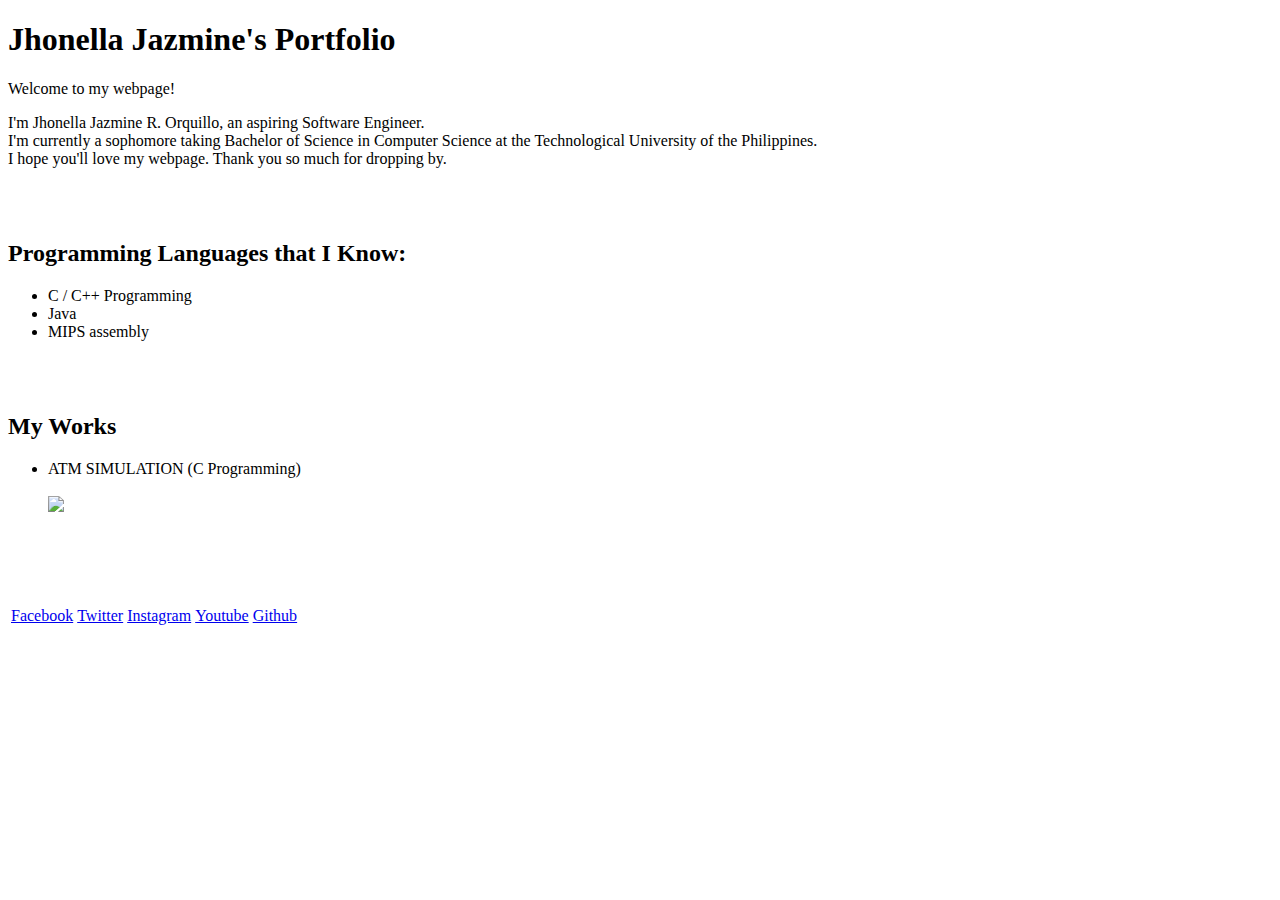
==== index.html @ 1af55ea2 "Rename github.html to index.html" ====
<!DOCTYPE html>
<html>
  <head>
	<link href="nella.css" rel="stylesheet">
  	<title>Nella's Portfolio</title>
  </head>
  <div class="topdiv">
    <h1>Jhonella Jazmine's Portfolio</h1><p class="welcome">Welcome to my webpage! </p>
    <p class="intro">I'm Jhonella Jazmine R. Orquillo, an aspiring Software Engineer. </br> I'm currently a sophomore taking Bachelor of Science in Computer Science at the Technological University of the Philippines.</br>I hope you'll love my webpage. Thank you so much for dropping by.</br></p></div>
</br></br>
<div class="container">
<h2 class="prog">Programming Languages that I Know: </h2>
<ul>
  <li class="progli"> C / C++ Programming </li>
  <li class="progli"> Java</li>
  <li class="progli"> MIPS assembly</li>
</ul>
</div>
</br></br>
<div class="container">
<h2 class="works">My Works</h2>
<ul>
  <li class="worksli"> ATM SIMULATION (C Programming)
    </br></br>
  <div class = "image_container">
                    <img class = "image"        src='https://i.postimg.cc/0Qg5kBjC/bankfront.png'  border='0'  width=670/></li>

</ul>
</div>

</br> </br>
</br> </br>
<table class="center">
  <tr>
    <td class="linkbutton"> <a        href="https://www.facebook.com/JhonellaJazz/" target="_blank">Facebook</a></td>
    <td class="linkbutton"><a        href="https://twitter.com/JhonellaJazmine" target="_blank">  Twitter </td></a>
    <td class="linkbutton"> <a        href="https://www.instagram.com/jhonellajazz/"target="_blank">Instagram </td></a>
    <td class="linkbutton"> <a        href="https://www.youtube.com/channel/UC_h_q4XisyYb9yplku_ApEg"target="_blank">Youtube </td></a>
    <td class="linkbutton"> <a        href="https://github.com/JhonellaJazmine"target="_blank">Github </td></a>
  </tr>
</table>

</br> </br>
</html>
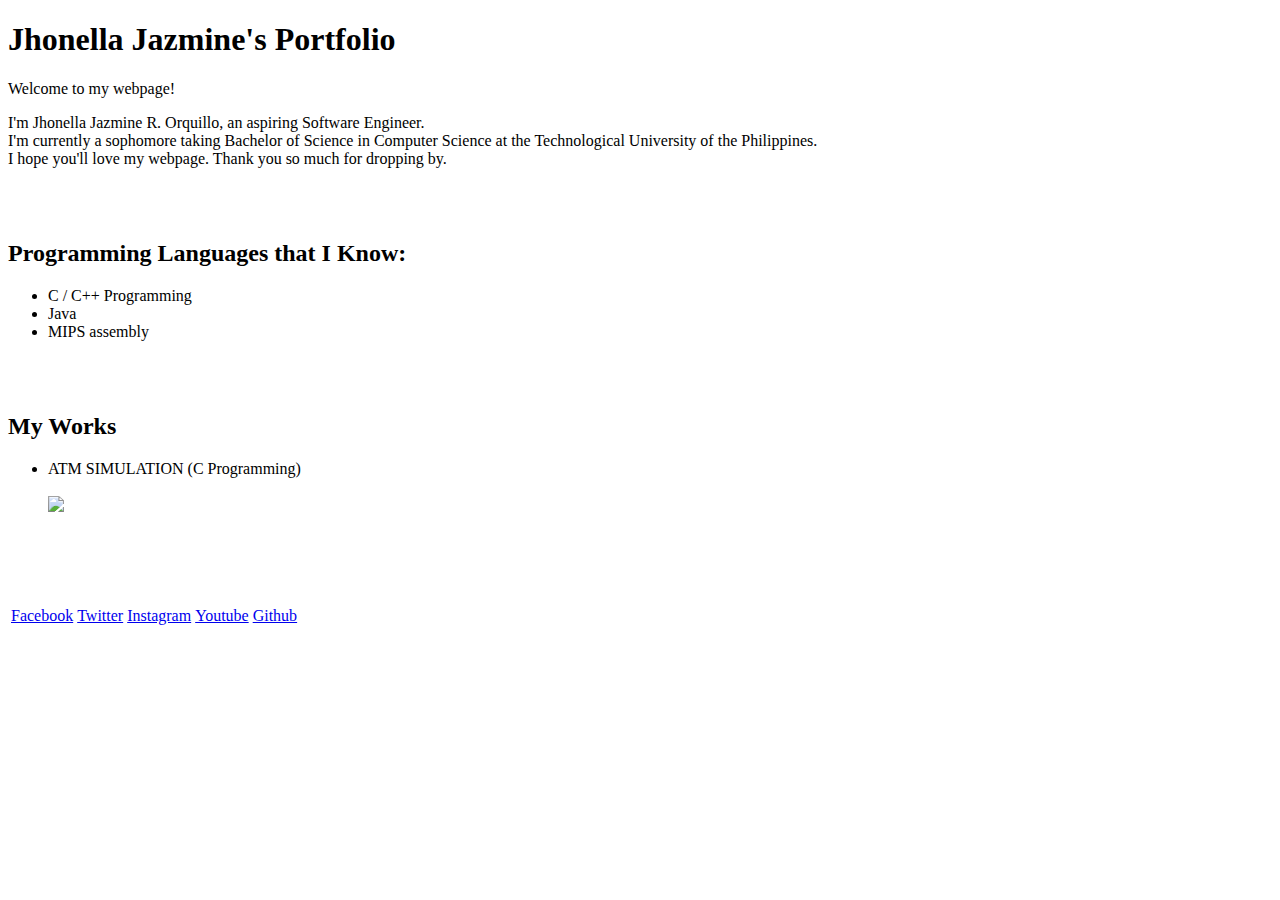
==== commit 6c0c9441: "Update index.html" ====
--- a/index.html
+++ b/index.html
@@ -1,7 +1,7 @@
 <!DOCTYPE html>
 <html>
   <head>
-	<link href="nella.css" rel="stylesheet">
+	<link type="text/css" href="https://jhonellajazmine.github.io/index.css" rel="stylesheet">
   	<title>Nella's Portfolio</title>
   </head>
   <div class="topdiv">
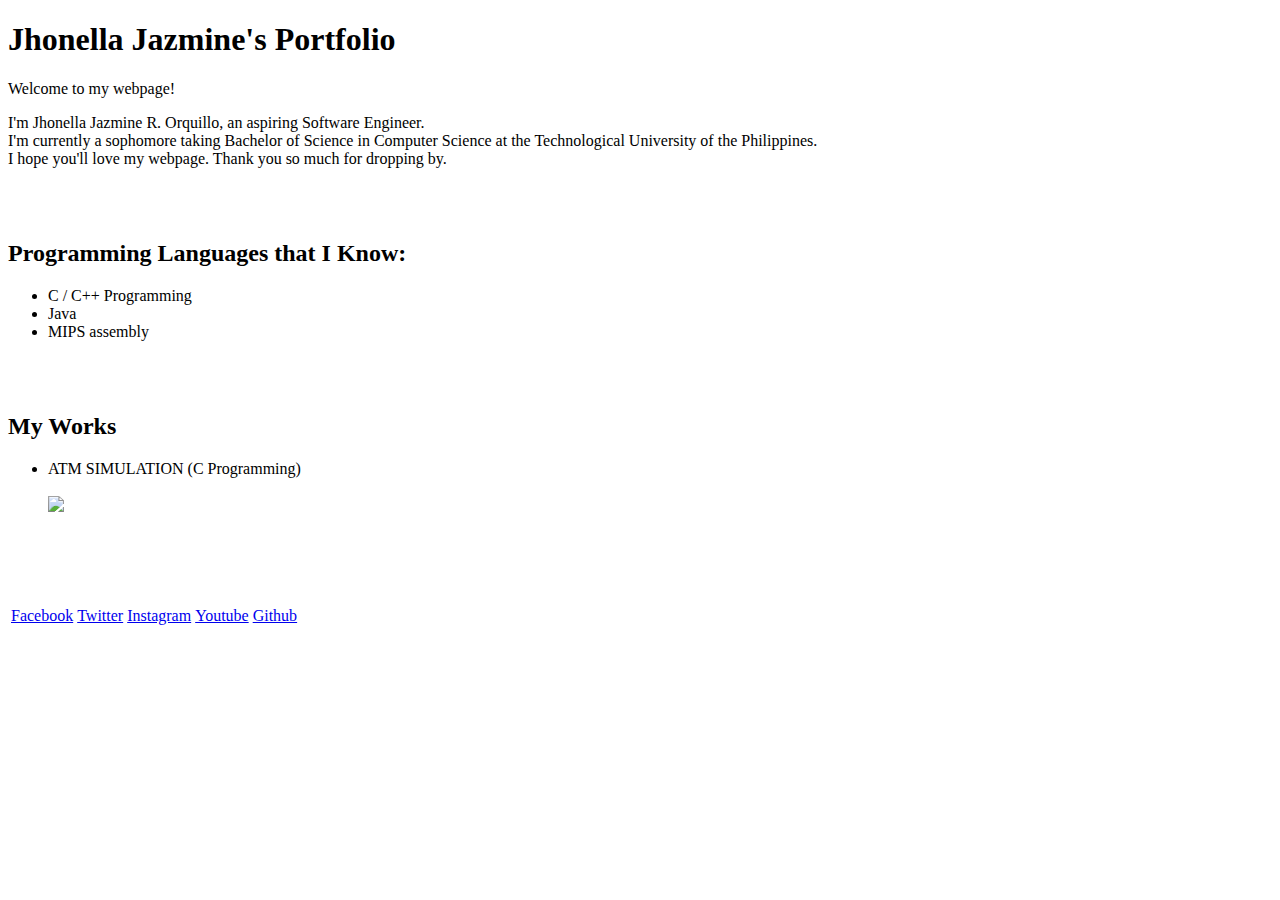
==== commit b135bf46: "Update index.html" ====
--- a/index.html
+++ b/index.html
@@ -1,7 +1,7 @@
 <!DOCTYPE html>
 <html>
   <head>
-	<link type="text/css" href="https://jhonellajazmine.github.io/index.css" rel="stylesheet">
+	<link rel="stylesheet" type = "text/css" href="index.css">
   	<title>Nella's Portfolio</title>
   </head>
   <div class="topdiv">
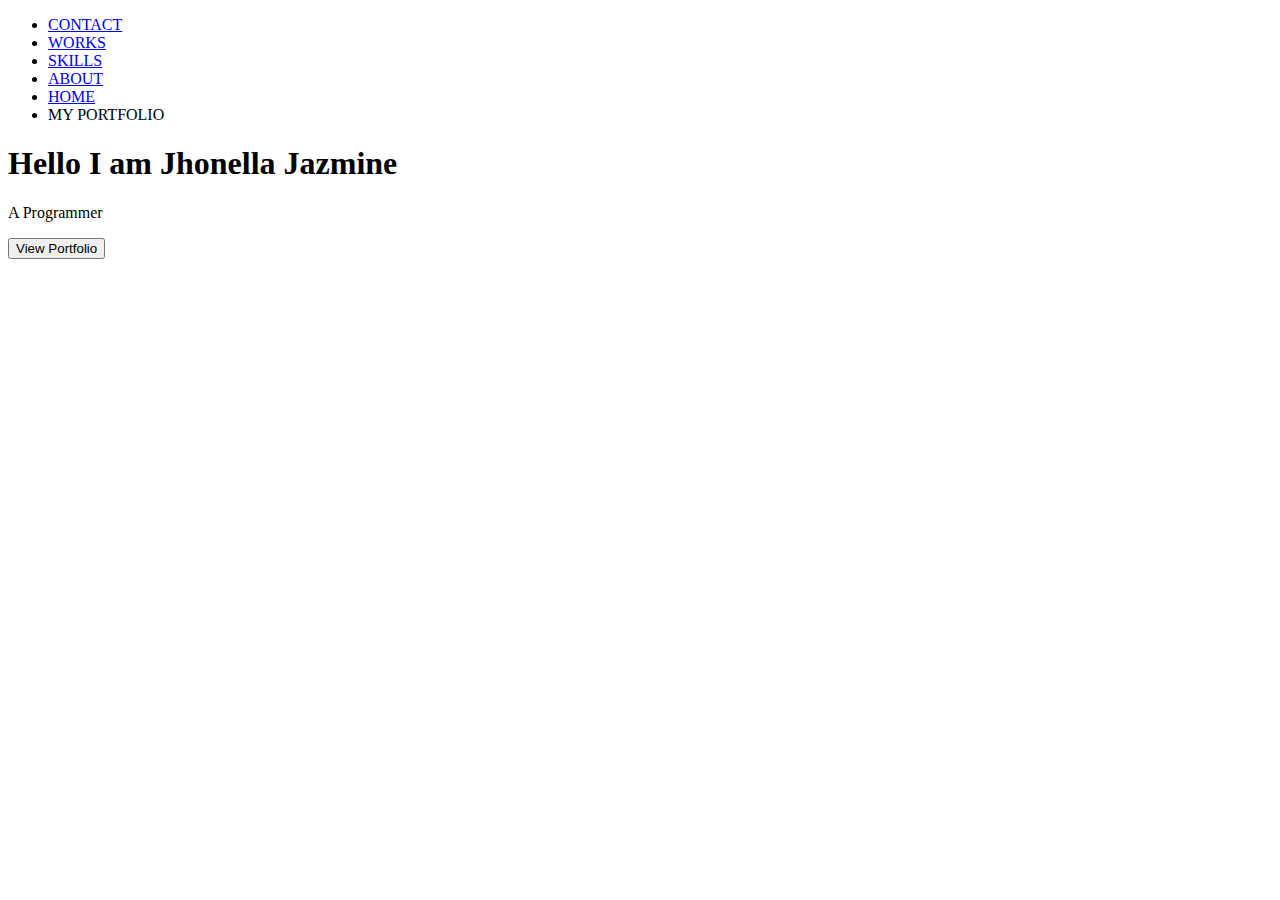
==== commit 57d3b13a: "Rename index_portfolio.html to index.html" ====
--- a/index.html
+++ b/index.html
@@ -1,44 +1,26 @@
 <!DOCTYPE html>
 <html>
   <head>
-	<link rel="stylesheet" type = "text/css" href="index.css">
+	<link rel="stylesheet" type = "text/css" href="nella.css">
   	<title>Nella's Portfolio</title>
   </head>
-  <div class="topdiv">
-    <h1>Jhonella Jazmine's Portfolio</h1><p class="welcome">Welcome to my webpage! </p>
-    <p class="intro">I'm Jhonella Jazmine R. Orquillo, an aspiring Software Engineer. </br> I'm currently a sophomore taking Bachelor of Science in Computer Science at the Technological University of the Philippines.</br>I hope you'll love my webpage. Thank you so much for dropping by.</br></p></div>
-</br></br>
-<div class="container">
-<h2 class="prog">Programming Languages that I Know: </h2>
+   <div class="navigation">
 <ul>
-  <li class="progli"> C / C++ Programming </li>
-  <li class="progli"> Java</li>
-  <li class="progli"> MIPS assembly</li>
-</ul>
-</div>
-</br></br>
-<div class="container">
-<h2 class="works">My Works</h2>
-<ul>
-  <li class="worksli"> ATM SIMULATION (C Programming)
-    </br></br>
-  <div class = "image_container">
-                    <img class = "image"        src='https://i.postimg.cc/0Qg5kBjC/bankfront.png'  border='0'  width=670/></li>
-
+  <li><a href="about.asp">CONTACT</a></li>
+  <li><a href="works_portfolio.html">WORKS</a></li>
+  <li><a href="skills_portfolio.html">SKILLS</a></li>
+  <li><a href="about_portfolio.html">ABOUT</a></li>
+  <li><a class="active" href="index_portfolio.html">HOME</a></li>
+  <div class="logo"><li>MY PORTFOLIO</li></div>
 </ul>
 </div>
 
-</br> </br>
-</br> </br>
-<table class="center">
-  <tr>
-    <td class="linkbutton"> <a        href="https://www.facebook.com/JhonellaJazz/" target="_blank">Facebook</a></td>
-    <td class="linkbutton"><a        href="https://twitter.com/JhonellaJazmine" target="_blank">  Twitter </td></a>
-    <td class="linkbutton"> <a        href="https://www.instagram.com/jhonellajazz/"target="_blank">Instagram </td></a>
-    <td class="linkbutton"> <a        href="https://www.youtube.com/channel/UC_h_q4XisyYb9yplku_ApEg"target="_blank">Youtube </td></a>
-    <td class="linkbutton"> <a        href="https://github.com/JhonellaJazmine"target="_blank">Github </td></a>
-  </tr>
-</table>
-
-</br> </br>
+<div class="header">
+  <div class="header-text">
+    <h1>Hello I am Jhonella Jazmine</h1>
+    <p>A Programmer</p>
+    <button>View Portfolio</button>
+  </div>
+</div>
 </html>
+  
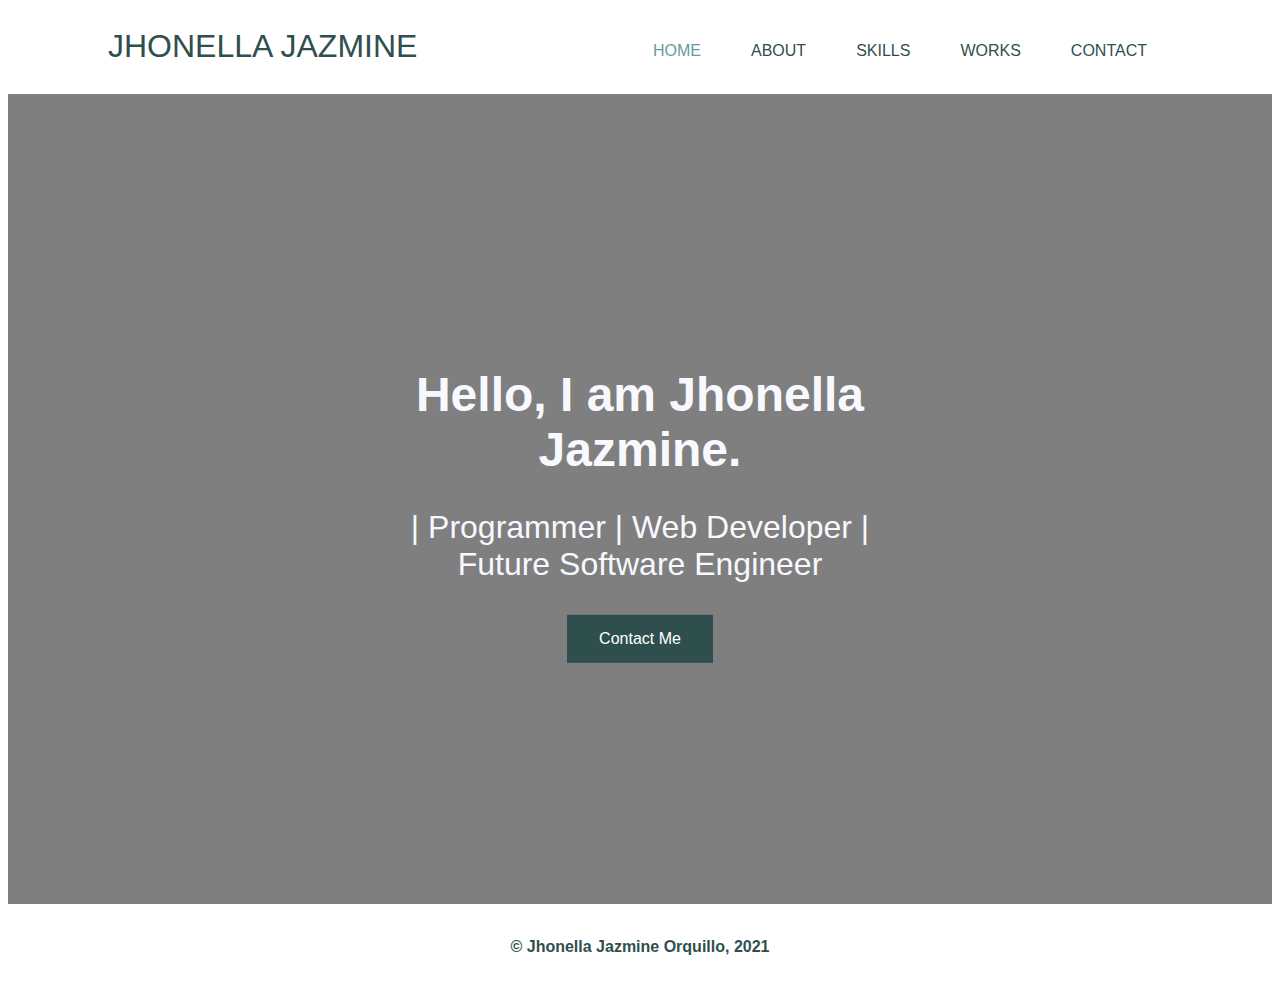
==== commit 2c235a3b: "Add files via upload" ====
--- a/index.html
+++ b/index.html
@@ -1,26 +1,36 @@
 <!DOCTYPE html>
 <html>
-  <head>
-	<link rel="stylesheet" type = "text/css" href="nella.css">
-  	<title>Nella's Portfolio</title>
+<head>
+  <link rel="stylesheet" type = "text/css" href="styles.css">
+    <title>Jhonella's Portfolio </title>
+    <link rel="shortcut icon" href="images/web-icon.png">
   </head>
    <div class="navigation">
 <ul>
-  <li><a href="about.asp">CONTACT</a></li>
+  <li><a href="contact_portfolio.html">CONTACT</a></li>
   <li><a href="works_portfolio.html">WORKS</a></li>
   <li><a href="skills_portfolio.html">SKILLS</a></li>
   <li><a href="about_portfolio.html">ABOUT</a></li>
-  <li><a class="active" href="index_portfolio.html">HOME</a></li>
-  <div class="logo"><li>MY PORTFOLIO</li></div>
+  <li><a class="active" href="index.html">HOME</a></li>
+  <div class="logo"><li>JHONELLA JAZMINE</li></div>
 </ul>
 </div>
 
 <div class="header">
   <div class="header-text">
-    <h1>Hello I am Jhonella Jazmine</h1>
-    <p>A Programmer</p>
-    <button>View Portfolio</button>
+    <h1>Hello, I am Jhonella Jazmine.</h1>
+    <p>| Programmer | Web Developer |<br>Future Software Engineer</p>
+    <a href="contact_portfolio.html"><button>Contact Me</button></a>
   </div>
 </div>
+
+<div class="footer">
+<footer>
+  <br>
+  <p><b>© Jhonella Jazmine Orquillo, 2021</b></p>
+  <br>
+</footer>
+</div>
+
 </html>
-  
+  --- a/styles.css
+++ b/styles.css
@@ -0,0 +1,474 @@
+.navigation
+{
+  font-family: Impact, sans-serif
+  color: ghostwhite;
+  padding: 20px 100px;
+}
+
+.navigation ul {
+  list-style-type: none;
+  margin: 0;
+  padding: 0;
+  overflow: hidden;
+  font-family: Impact, sans-serif
+}
+
+.navigation li {
+  float: right;
+}
+.logo li {
+  font-size: 2em;
+  float: left;
+  color: DarkSlateGray;
+}
+
+.navigation li a:hover {
+  color: cadetblue;
+  
+}
+
+.navigation a:link, a:visited {
+        color: DarkSlateGray;
+        padding: 14px 25px;
+        text-align: center;
+        text-decoration: none;
+        display: inline-block;
+} 
+
+body, html {
+    height: 100%;
+}
+
+.navigation a.active {
+  color: cadetblue;
+}
+
+/* The hero image */
+.header {
+  /* Use "linear-gradient" to add a darken background effect to the image (photographer.jpg). This will make the text easier to read */
+  background-image: linear-gradient(rgba(0, 0, 0, 0.5), rgba(0, 0, 0, 0.5)), url("images/header.png");
+
+  /* Set a specific height */
+  height: 90%;
+
+  /* Position and center the image to scale nicely on all screens */
+  background-position: center;
+  background-repeat: no-repeat;
+  background-size: cover;
+  position: relative;
+}
+
+/* Place text in the middle of the image */
+.header-text {
+  text-align: center;
+  position: absolute;
+  top: 50%;
+  left: 50%;
+  transform: translate(-50%, -50%);
+  color: ghostwhite;
+  font-family: Arial, sans-serif;
+  animation-timing-function: ease;
+  animation: mymove 2s;
+}
+@keyframes mymove {
+  from {top: 100px;}
+  to {top: 325px;}
+}
+.header-text h1
+{
+  font-size: 3em;
+}
+
+.header-text p
+{
+  font-size: 2em;
+}
+
+.header-text button {
+  background-color: DarkSlateGray; /* Green */
+  border: none;
+  color: white;
+  padding: 15px 32px;
+  text-align: center;
+  text-decoration: none;
+  display: inline-block;
+  font-size: 16px;
+  cursor: pointer;
+}
+
+
+.about-text {
+
+  padding-top: 50px;
+  padding-bottom: 110px;
+  padding-left: 100px;
+  padding-right: 100px;
+  background: powderblue;
+
+
+  color: DarkSlateGray;
+  font-family: Arial, sans-serif;
+}
+.about-text img
+{
+  padding-right: 70px;
+  padding-left: 30px;}
+
+.about-text h1
+{
+  padding-top: 30px;
+  font-size: 2em;
+   
+}
+
+.about-text p
+{
+  font-size: 1em;
+  padding-bottom: 20px;
+}
+
+.about-text button {
+  background-color: DarkSlateGray;
+  border: none;
+  color: white;
+  padding: 15px 32px;
+  text-align: center;
+  text-decoration: none;
+  display: inline-block;
+  font-size: 16px;
+  cursor: pointer;
+}
+
+.more-about h2
+{
+  font-size: 2em;
+  font-family: Arial, sans-serif;
+}
+
+.more-about
+{
+  padding-top: 50px;
+  padding-bottom: 110px;
+  padding-left: 100px;
+  padding-right: 100px;
+  background: powderblue;
+  color: DarkSlateGray;
+  font-family: Arial, sans-serif;
+  text-align: center;
+}
+
+.education h2
+{
+  color: DarkSlateGray;
+  padding-top: 10px;
+  text-align: center;
+  font-family: Arial, sans-serif;  
+  font-size: 2em;
+
+}
+
+.edutable table
+{
+  margin-left: auto;
+  margin-right: auto;
+  border-collapse: separate;
+  border-spacing: 30px;
+  border: 0px;
+
+
+}
+
+.edutable td
+{
+  font-family: 'Arial', sans-serif;
+  color: DarkSlateGray;
+  font-size: 1em;
+  /*text-align: left-aligned;*/
+  padding-top: 15px;
+  padding-right: 20px;
+  padding-left: 20px;
+  padding-bottom: 15px;
+  border: 3px solid DarkSlateGray;
+  border-color: DarkSlateGray;
+  background: powderblue;
+}
+.edutable h3
+{
+  font-family: 'Arial Black', sans-serif;
+  font-size: 1em;
+}
+
+.skill{
+
+  padding-top: 20px;
+  padding-bottom: 60px;
+  background: powderblue;
+}
+
+.proglanguage h2
+{
+  color: DarkSlateGray;
+  padding-top: 10px;
+  text-align: center;
+  font-family: Arial, sans-serif;
+  font-size: 2em;
+
+}
+.tablelang table
+{
+  margin-left: auto;
+  margin-right: auto;
+  margin-top: auto;
+  border-collapse: separate;
+  border-spacing: 30px;
+  border: 0px;
+
+}
+
+.tablelang td
+{
+  font-family: 'Arial Black', sans-serif;
+  color: DarkSlateGray;
+  font-size: 1em;
+  /*text-align: left-aligned;*/
+  padding-top: 15px;
+  padding-right: 20px;
+  padding-left: 20px;
+  padding-bottom: 15px;
+  border: 3px solid DarkSlateGray;
+  border-color: DarkSlateGray;
+  background: powderblue;
+}
+
+.container {
+  width: 100%;
+  background-color: #eeeeee;
+}
+
+.skills {
+  text-align: right;
+  padding-right: 5px;
+  padding-top: 5px;
+  padding-bottom: 5px;
+  color: white;
+  font-size: 10px;
+}
+
+.c-bar
+{
+  background-color: DarkSlateGray;
+  width: 90%;
+}
+.java-bar
+{
+  background-color: DarkSlateGray;
+  width: 55%;
+}
+.mips-bar
+{
+  background-color: DarkSlateGray;
+  width: 65%;
+}
+.html-bar
+{
+  background-color: DarkSlateGray;
+  width: 80%;
+}
+.css-bar
+{
+  background-color: DarkSlateGray;
+  width: 75%;
+}
+.js-bar
+{
+  background-color: DarkSlateGray;
+  width: 40%;
+}
+.php-bar
+{
+  background-color: DarkSlateGray;
+  width: 20%;
+}
+.rn-bar
+{
+  background-color: DarkSlateGray;
+  width: 50%;
+}
+.arduino-bar
+{
+  background-color: DarkSlateGray;
+  width: 60%;
+}
+
+.gallery {
+  margin: 5px;
+  border: 1px solid #ccc;
+  width: 500px;
+  float: left;
+}
+
+
+.gallery:hover {
+  border: 1px solid #777;
+}
+
+.gallery img {
+  width: 100%;
+  height: auto;
+}
+
+.desc {
+  padding: 15px;
+  text-align: center;
+  font-family: 'Arial', sans-serif;
+  font-size: 1em;
+}
+.projectname{
+  font-family: 'Arial Black', sans-serif;
+  font-size: 1em;
+  color: DarkSlateGray;
+  text-align: center;
+}
+
+
+.works h1{
+padding-top: 30px;
+  font-size: 2em;
+}
+
+
+.works table
+{
+  margin-left: auto;
+  margin-right: auto;
+  margin-top: auto;
+  border-collapse: separate;
+  border-spacing: 30px;
+  border: 0px;
+
+}
+
+.works td
+{
+  font-family: 'Arial Black', sans-serif;
+  color: DarkSlateGray;
+  font-size: 1em;
+  padding-top: 15px;
+  padding-right: 20px;
+  
+  border: 3px solid DarkSlateGray;
+  border-color: DarkSlateGray;
+  background: powderblue;
+}
+
+.work {
+
+  padding-top: 50px;
+  
+  padding-left: 100px;
+  padding-right: 100px;
+  background: powderblue;
+  
+
+  color: DarkSlateGray;
+  font-family: Arial, sans-serif;
+}
+
+.works{
+  padding-top: 5px;
+  padding-bottom: 20px;
+  background: powderblue;
+}
+.works h1
+{
+  font-size: 2em;
+  font-family: Arial, sans-serif;
+  color: DarkSlateGray;
+  text-align: center;
+
+}
+
+.worksnav ul
+{
+  list-style-type: none;
+  margin: 0;
+  padding: 0;
+  padding-left: 550px;
+  overflow: hidden;
+  font-family: Arial, sans-serif;
+}
+
+.worksnav li
+{
+  float:left;
+  font-family: 'Arial Black', sans-serif;
+  padding-bottom: 20px;
+  padding-top: 20px;
+
+}
+
+.works li a:hover {
+  color: cadetblue;
+  
+}
+
+.works a.active {
+  color: cadetblue;
+}
+
+.worksbox 
+{
+  background-color: powderblue;
+  padding-left: 30px;
+  padding-right: 30px;
+
+
+}
+
+
+.contact {
+
+  padding-top: 50px;
+  padding-bottom: 110px;
+  padding-left: 100px;
+  padding-right: 100px;
+  background: powderblue;
+
+
+  color: DarkSlateGray;
+  font-family: Arial, sans-serif;
+}
+
+.contact h1
+{
+  padding-top: 30px;
+  font-size: 2em;
+   
+}
+
+.contact p
+{
+  font-size: 1em;
+  padding-bottom: 20px;
+}
+.socmed
+{
+  font-size: 1em;
+  font-family: Arial Black, sans-serif;
+  padding-bottom: 10px;
+
+}
+
+.contact a:link, a:visited {
+        color: DarkSlateGray;
+        text-align: center;
+        text-decoration: none;
+        display: inline-block;
+} 
+.footer
+{
+  text-align: center;
+  font-size: 1em;
+  color: DarkSlateGray;
+  font-family: Arial, sans-serif;
+}